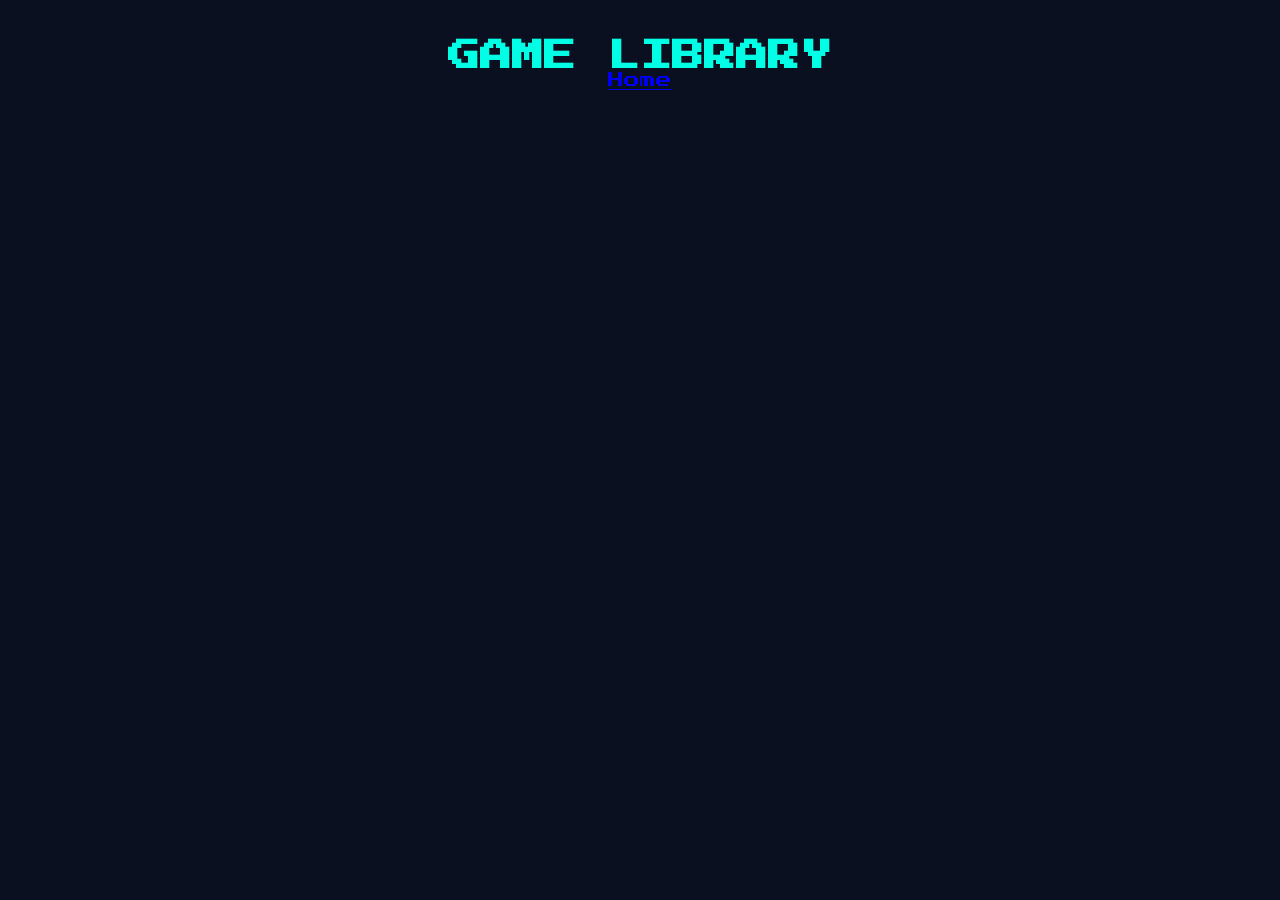
==== games.html @ 959d6689 "Adding Files Adding files for VGP site" ====
<!DOCTYPE html>
<html lang="en">
<head>
    <meta charset="UTF-8">
    <meta name="viewport" content="width=device-width, initial-scale=1.0">
    <title>Games Library</title>
    <link rel="stylesheet" href="css/style.css">
</head>
<body>

<header class="page-header">
    <h1>GAME LIBRARY</h1>
    <a href="index.html">Home</a>
</header>

<main id="games-container"></main>

<script src="js/games.js"></script>

</body>
</html>
---- css/style.css ----
@import url('https://fonts.googleapis.com/css2?family=Press+Start+2P&display=swap');

:root {
  --bg: #0b1020;
  --card: #131c35;
  --accent: #00ffe5;
  --accent2: #ff00cc;
  --text: #ffffff;
}

* {
  margin: 0;
  padding: 0;
  box-sizing: border-box;
}

body {
  background: var(--bg);
  color: var(--text);
  font-family: "Press Start 2P", cursive;
  min-height: 100vh;
}

.background-grid {
  position: fixed;
  inset: 0;

  background-image:
    linear-gradient(rgba(0,255,229,.08) 1px, transparent 1px),
    linear-gradient(90deg, rgba(0,255,229,.08) 1px, transparent 1px);

  background-size: 50px 50px;

  z-index: -1;
}

.hero {
  text-align: center;
  padding: 120px 20px;
}

.hero h1 {
  font-size: 4rem;
  color: var(--accent);
  text-shadow:
    0 0 10px var(--accent),
    0 0 30px var(--accent);
}

.hero p {
  margin-top: 30px;
  color: #ccc;
}

.hero-buttons {
  margin-top: 50px;
}

.btn {
  display: inline-block;
  padding: 15px 30px;
  margin: 10px;
  text-decoration: none;
  color: black;
  background: var(--accent);
  border-radius: 8px;
  transition: .2s;
}

.btn:hover {
  transform: scale(1.05);
}

.page-header {
  padding: 40px;
  text-align: center;
}

.page-header h1 {
  color: var(--accent);
}

.card-grid {
  display: grid;
  grid-template-columns:
      repeat(auto-fit, minmax(280px, 1fr));

  gap: 30px;
  padding: 40px;
}

.game-card {
  background: var(--card);

  border: 2px solid var(--accent);

  border-radius: 12px;

  overflow: hidden;

  transition: .2s;
}

.game-card:hover {
  transform: translateY(-5px);

  box-shadow:
    0 0 20px var(--accent);
}

.game-card img {
  width: 100%;
  height: 180px;
  object-fit: cover;
}

.game-card h3 {
  padding: 20px;
  color: var(--accent);
}

.game-card p {
  padding: 0 20px 20px;
  font-size: 0.7rem;
  line-height: 1.6;
}

.game-card a {
  display: block;
  text-align: center;
  padding: 15px;
  background: var(--accent2);
  color: white;
  text-decoration: none;
}

.year-title {
  text-align: center;
  margin-top: 60px;
  color: var(--accent);
}
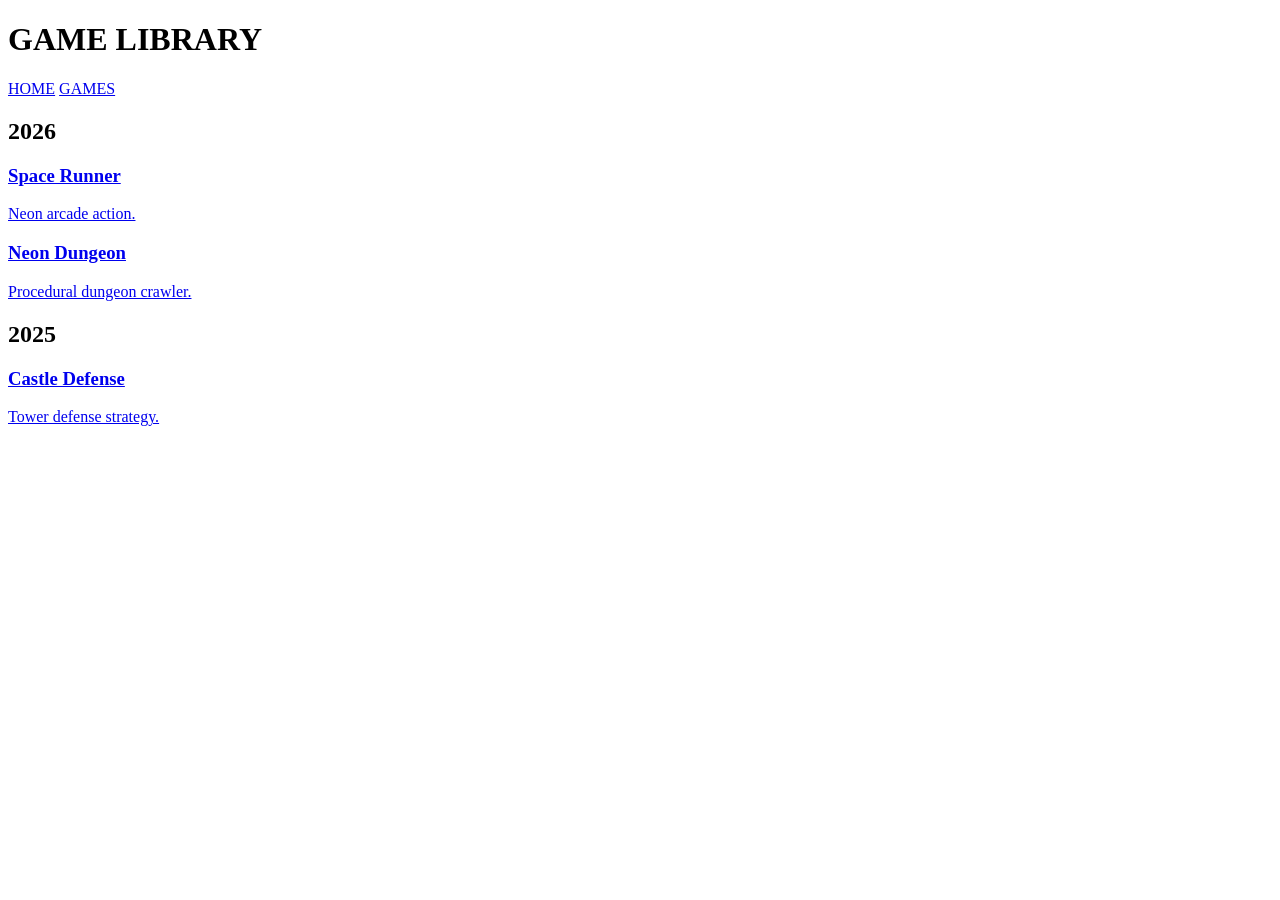
==== commit ad5527c8: "updated udpated" ====
--- a/games.html
+++ b/games.html
@@ -1,21 +1,77 @@
 <!DOCTYPE html>
 <html lang="en">
 <head>
-    <meta charset="UTF-8">
-    <meta name="viewport" content="width=device-width, initial-scale=1.0">
-    <title>Games Library</title>
-    <link rel="stylesheet" href="css/style.css">
+<meta charset="UTF-8">
+<meta name="viewport" content="width=device-width, initial-scale=1.0">
+
+<title>Games Archive</title>
+
+<link rel="stylesheet" href="style.css">
+
+<link href="https://fonts.googleapis.com/css2?family=Press+Start+2P&display=swap" rel="stylesheet">
 </head>
+
 <body>
 
-<header class="page-header">
+<header class="screen">
     <h1>GAME LIBRARY</h1>
-    <a href="index.html">Home</a>
 </header>
 
-<main id="games-container"></main>
+<nav>
+    <a href="index.html">HOME</a>
+    <a href="games.html">GAMES</a>
+</nav>
 
-<script src="js/games.js"></script>
+<main id="games-container" class="screen">
+</main>
+
+<script>
+fetch("data/games.json")
+    .then(r => r.json())
+    .then(games => {
+
+        const container = document.getElementById("games-container");
+
+        const years = {};
+
+        games.forEach(game => {
+            if (!years[game.year]) years[game.year] = [];
+            years[game.year].push(game);
+        });
+
+        Object.keys(years)
+            .sort((a,b)=>b-a)
+            .forEach(year => {
+
+                const section = document.createElement("section");
+
+                section.innerHTML = `
+                    <h2>${year}</h2>
+                    <div class="game-grid"></div>
+                `;
+
+                const grid = section.querySelector(".game-grid");
+
+                years[year].forEach(game => {
+
+                    const card = document.createElement("a");
+
+                    card.className = "game-card";
+
+                    card.href = game.url;
+
+                    card.innerHTML = `
+                        <h3>${game.title}</h3>
+                        <p>${game.description}</p>
+                    `;
+
+                    grid.appendChild(card);
+                });
+
+                container.appendChild(section);
+            });
+    });
+</script>
 
 </body>
 </html>
